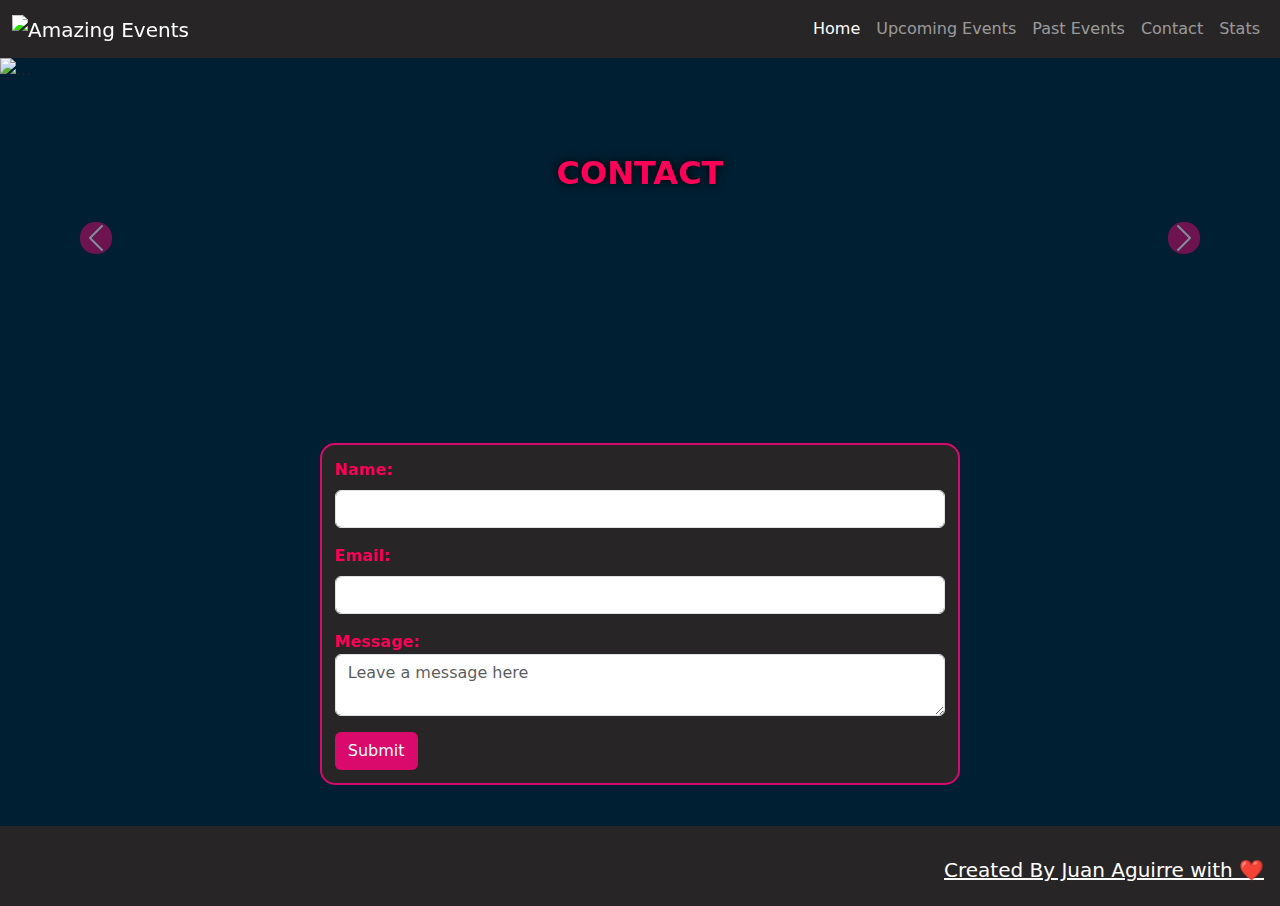
==== contact.html @ dfec8111 "Adelanto donde se arreglo banner, checkbox, cards, etc" ====
<!DOCTYPE html>
<html lang="en">
  <head>
    <meta charset="UTF-8" />
    <meta name="viewport" content="width=device-width, initial-scale=1.0" />
    <link rel="shortcut icon" href="./assets/favicon.png" type="image/x-icon" />
    <link
      href="https://cdn.jsdelivr.net/npm/bootstrap@5.3.3/dist/css/bootstrap.min.css"
      rel="stylesheet"
      integrity="sha384-QWTKZyjpPEjISv5WaRU9OFeRpok6YctnYmDr5pNlyT2bRjXh0JMhjY6hW+ALEwIH"
      crossorigin="anonymous"
    />
    <link rel="stylesheet" href="./styles/style.css" />
    <title>Amazing Events</title>
  </head>
  <body>
    <header>
      <nav class="navbar navbar-expand-md" data-bs-theme="dark">
        <div class="container-fluid">
          <a class="navbar-brand" href="#">
            <img
              src="./assets/amazing_brand.png"
              alt="Amazing Events"
              width="80"
              height="24"
            />
          </a>

          <button
            class="navbar-toggler"
            type="button"
            data-bs-toggle="collapse"
            data-bs-target="#navbarNav"
            aria-controls="navbarNav"
            aria-expanded="false"
            aria-label="Toggle navigation"
          >
            <span class="navbar-toggler-icon"></span>
          </button>
          <div
            class="collapse navbar-collapse d-flex flex-row-reverse"
            id="navbarNav"
          >
            <ul class="navbar-nav">
              <li class="nav-item">
                <a
                  class="nav-link active"
                  aria-current="page"
                  href="./index.html"
                  >Home</a
                >
              </li>
              <li class="nav-item">
                <a class="nav-link" href="./upcomingEvents.html">Upcoming Events</a>
              </li>
              <li class="nav-item">
                <a class="nav-link" href="#">Past Events</a>
              </li>
              <li class="nav-item">
                <a class="nav-link" href="./contact.html">Contact</a>
              </li>
              <li class="nav-item">
                <a class="nav-link" href="./stats.html">Stats</a>
              </li>
            </ul>
          </div>
        </div>
      </nav>
    </header>
    <main class="pb-3">
      <section class="banner position-relative">
        <div class="bannerText position-absolute w-100 text-center pt-5 z-2">
          <h2 class="pt-5 fw-bold">CONTACT</h2>
        </div>
        <div id="carouselExample" class="carousel slide">
          <div class="carousel-inner">
            <div class="carousel-item active">
              <img
                src="./assets/optional_banner_1.jpg"
                class="d-block w-100 h-100 object-fit-cover"
                alt="..."
              />
            </div>
            <div class="carousel-item">
              <img
                src="./assets/optional_banner_2.jpg"
                class="d-block w-100 h-100 object-fit-cover"
                alt="..."
              />
            </div>
            <div class="carousel-item">
              <img
                src="./assets/optional_banner_3.jpg"
                class="d-block w-100 h-100 object-fit-cover"
                alt="..."
              />
            </div>
          </div>
          <button
            class="carousel-control-prev z-3"
            type="button"
            data-bs-target="#carouselExample"
            data-bs-slide="prev"
          >
            <span class="carousel-control-prev-icon controls" aria-hidden="true"></span>
            <span class="visually-hidden">Previous</span>
          </button>
          <button
            class="carousel-control-next z-3"
            type="button"
            data-bs-target="#carouselExample"
            data-bs-slide="next"
          >
            <span class="carousel-control-next-icon controls" aria-hidden="true"></span>
            <span class="visually-hidden">Next</span>
          </button>
        </div>
      </section>

      <section class="formulario d-flex justify-content-center align-items-center">
        <form class="w-50">
            <div class="mb-3">
              <label for="name" class="form-label fw-bold">Name:</label>
              <input type="text" class="form-control" id="name" required>
            </div>
            <div class="mb-3">
              <label for="email" class="form-label fw-bold">Email:</label>
              <input type="email" class="form-control" id="email" required>
            </div>
            <div class="mb-3">
                <label for="message" class="fw-bold">Message:</label>
              <textarea class="form-control" placeholder="Leave a message here" id="message"required></textarea>
            </div>
            <button type="submit" class="btn">Submit</button>
          </form>
      </section>
    </main>
    <footer class="d-flex justify-content-between align-items-center px-3">
      <div>
        <button type="button" class="btn btnSocial btnFacebook my-1"></button>
        <button type="button" class="btn btnSocial btnWhatsApp my-1"></button>
        <button type="button" class="btn btnSocial btnInstagram my-1"></button>
    </div>
        <a href="" class="pt-2 fs-5">Created By Juan Aguirre with ❤️</a>
    </footer>

    <script
      src="https://cdn.jsdelivr.net/npm/bootstrap@5.3.3/dist/js/bootstrap.bundle.min.js"
      integrity="sha384-YvpcrYf0tY3lHB60NNkmXc5s9fDVZLESaAA55NDzOxhy9GkcIdslK1eN7N6jIeHz"
      crossorigin="anonymous"
    ></script>
  </body>
</html>
---- styles/style.css ----
header{
    background-color: #272526;
    img{
        filter: contrast(200%);
    }
}
main{
    background-color: #011F32;
    .banner{
        .bannerText{
            h2{
                color: #DA096C;
                filter: contrast(200%) drop-shadow(0 0 5px black);
            }
        }
        .controls{
            background-color: #DA096C;
            border-radius: 15px;
        }
        div{
            height: 40vh;
        }    
    }
    .btnSearch{
        background-color: #DA096C;
        &:hover{
            border: 1px solid #DA096C;
            background-color: white;
            box-shadow: inset 0 0 15px #DA096C;
        }
    }
    .cards{
        .tarjetas{
            border: 2px solid #DA096C;
            transition: ease .2s;
            &:hover{
                transform: scale(1.05);
                box-shadow: 0 0 10px #DA096C;
                margin: 2vh;
            }
        }
        .irDetails{
            background-color: #DA096C;
            color: white;
            font-weight: bold;
            &:hover{
                border: 2px solid #DA096C;
                background-color: white;
                color: #DA096C;
                text-decoration: underline;
            }
        }
    }
    .formulario{
        form{
            border: 2px solid #DA096C;
            background-color: #272526;
            padding: 1vw;
            margin: 2vw;
            border-radius: 15px;
            color: #DA096C;
            label{
                filter: contrast(200%);
            }
            button{
                background-color: #DA096C;
                color: white;
                &:hover{
                    border: 2px solid #DA096C;
                    background-color: white;
                    color: #DA096C;
                    font-weight: bold;
                    text-decoration: underline;
                }
            }
        }
    }
}
footer{
    height: auto;
    width: 100%;
    background-color: #272526;
    .btnSocial{
        height: 8vh;
        width: 8vh;
        border: none;
        background-position: center;
        background-size: 100% 100%;
        transition: ease .2s;
        &:hover{
            box-shadow: 0 0 1vw #DA096C;
            margin: 0 .2vw;
            transform: scale(1.05);
        }
    }
    .btnFacebook{
        background-image: url(/assets/facebook.png);
    }
    .btnWhatsApp{
        background-image: url(/assets/whatsapp.png);
    }
    .btnInstagram{
        background-image: url(/assets/instagram.png);
    }
    a{
        color: white;
        transition: ease .1s;
        &:hover{
            font-weight: bold;
            filter: drop-shadow(0 0 10px #DA096C);
        }
    }
}
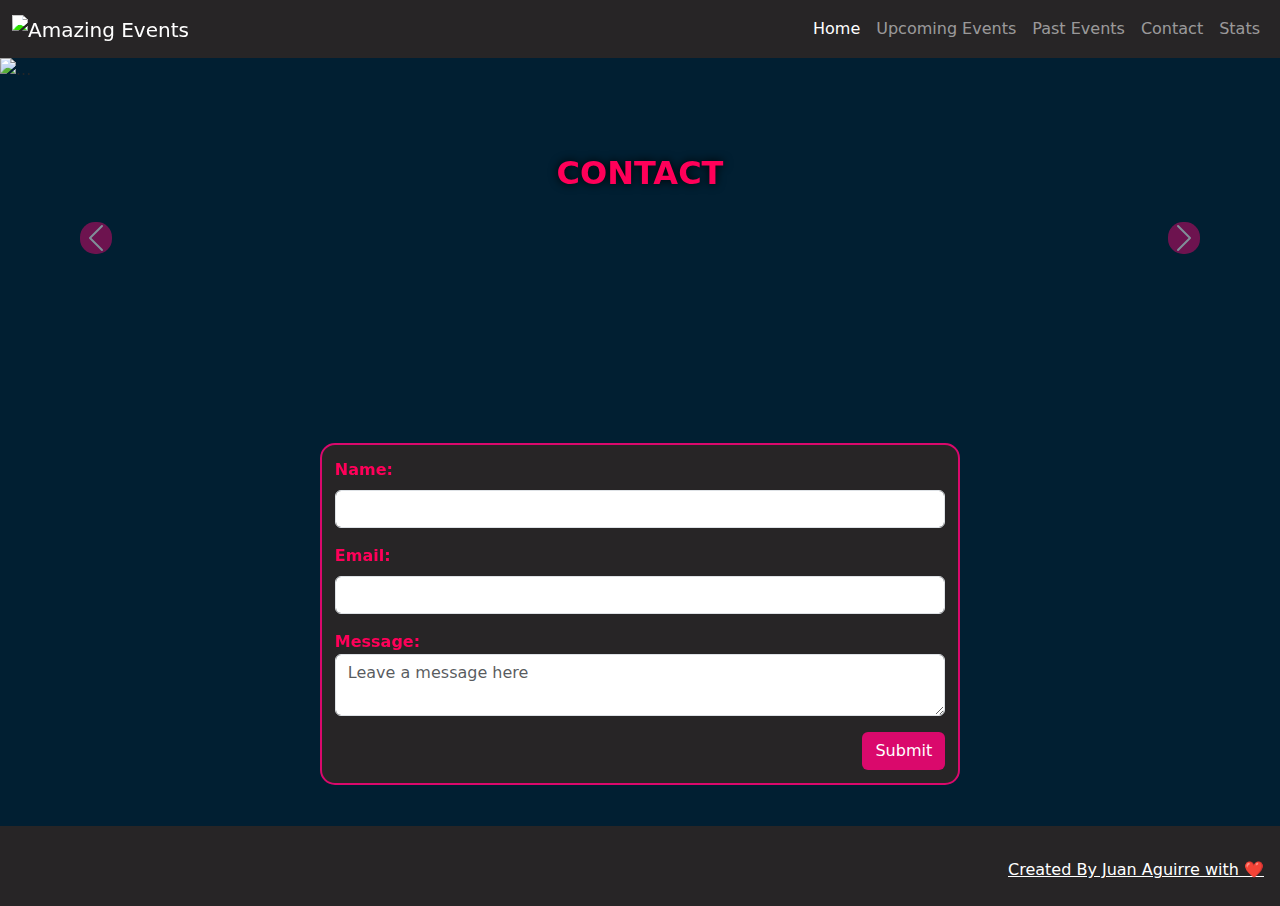
==== commit 0f0ad76e: "Casi finalizando" ====
--- a/contact.html
+++ b/contact.html
@@ -17,7 +17,7 @@
     <header>
       <nav class="navbar navbar-expand-md" data-bs-theme="dark">
         <div class="container-fluid">
-          <a class="navbar-brand" href="#">
+          <a class="navbar-brand" href="./index.html">
             <img
               src="./assets/amazing_brand.png"
               alt="Amazing Events"
@@ -38,14 +38,16 @@
             <span class="navbar-toggler-icon"></span>
           </button>
           <div
-            class="collapse navbar-collapse d-flex flex-row-reverse"
+            class="collapse navbar-collapse"
             id="navbarNav"
           >
+          <div class="d-flex w-100 justify-content-end">
+
             <ul class="navbar-nav">
               <li class="nav-item">
                 <a
-                  class="nav-link active"
-                  aria-current="page"
+                class="nav-link active"
+                aria-current="page"
                   href="./index.html"
                   >Home</a
                 >
@@ -54,7 +56,7 @@
                 <a class="nav-link" href="./upcomingEvents.html">Upcoming Events</a>
               </li>
               <li class="nav-item">
-                <a class="nav-link" href="#">Past Events</a>
+                <a class="nav-link" href="./pastEvents.html">Past Events</a>
               </li>
               <li class="nav-item">
                 <a class="nav-link" href="./contact.html">Contact</a>
@@ -63,6 +65,7 @@
                 <a class="nav-link" href="./stats.html">Stats</a>
               </li>
             </ul>
+          </div>
           </div>
         </div>
       </nav>
@@ -131,7 +134,9 @@
                 <label for="message" class="fw-bold">Message:</label>
               <textarea class="form-control" placeholder="Leave a message here" id="message"required></textarea>
             </div>
-            <button type="submit" class="btn">Submit</button>
+            <div class="d-flex justify-content-end">
+              <button type="submit" class="btn ">Submit</button>
+            </div>
           </form>
       </section>
     </main>
@@ -141,7 +146,7 @@
         <button type="button" class="btn btnSocial btnWhatsApp my-1"></button>
         <button type="button" class="btn btnSocial btnInstagram my-1"></button>
     </div>
-        <a href="" class="pt-2 fs-5">Created By Juan Aguirre with ❤️</a>
+        <a href="" class="pt-2 fs-6">Created By Juan Aguirre with ❤️</a>
     </footer>
 
     <script
--- a/styles/style.css
+++ b/styles/style.css
@@ -76,6 +76,12 @@
             }
         }
     }
+    .cardDetails{
+        border: 2px solid #DA096C;
+        img{
+            filter: blur(0.8);
+        }
+    }
 }
 footer{
     height: auto;
@@ -107,7 +113,6 @@
         color: white;
         transition: ease .1s;
         &:hover{
-            font-weight: bold;
             filter: drop-shadow(0 0 10px #DA096C);
         }
     }
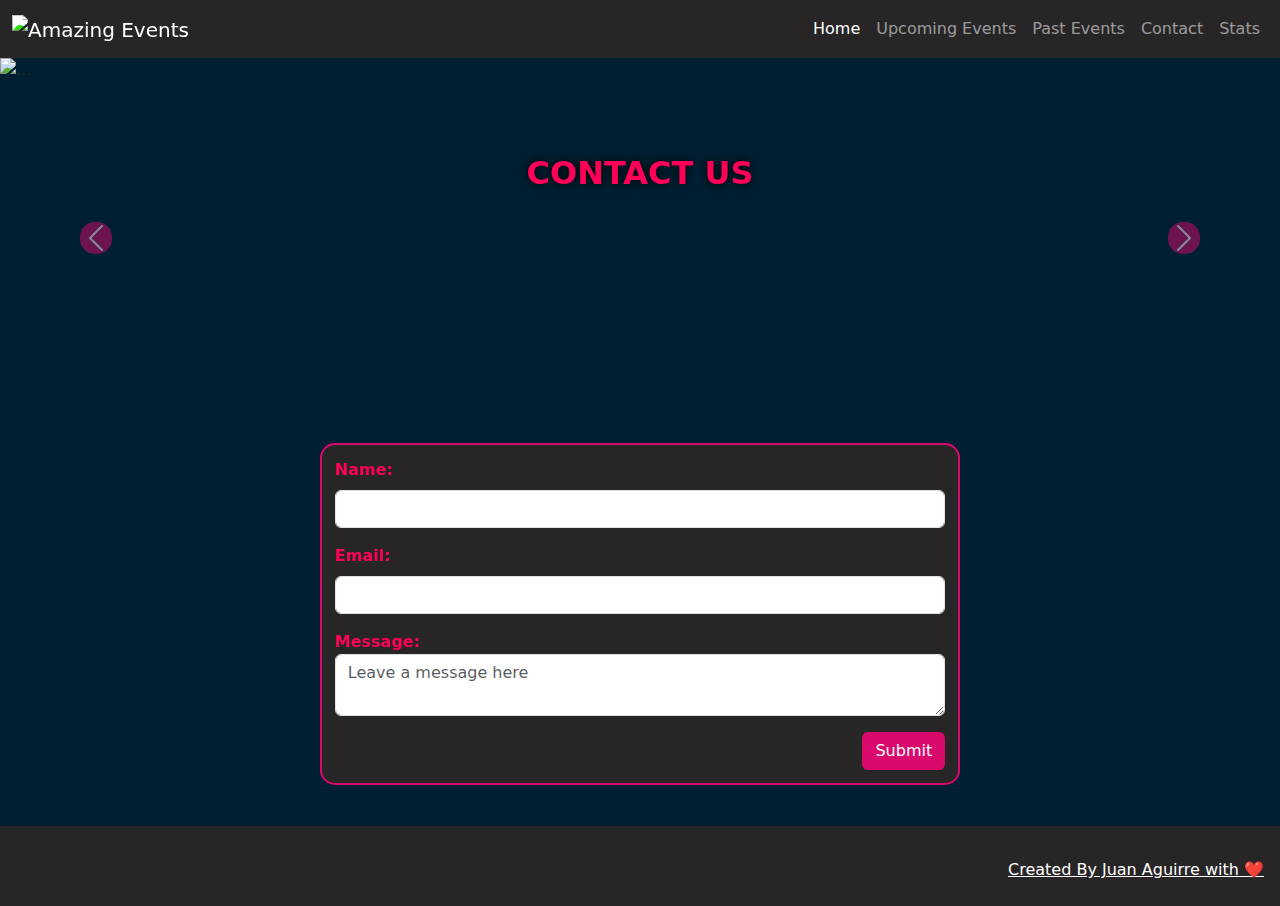
==== commit f74a09fe: "Entrega final para revision Mindhub" ====
--- a/contact.html
+++ b/contact.html
@@ -1,16 +1,15 @@
 <!DOCTYPE html>
 <html lang="en">
   <head>
-    <meta charset="UTF-8" />
-    <meta name="viewport" content="width=device-width, initial-scale=1.0" />
-    <link rel="shortcut icon" href="./assets/favicon.png" type="image/x-icon" />
+    <meta charset="UTF-8">
+    <meta name="viewport" content="width=device-width, initial-scale=1.0">
+    <link rel="shortcut icon" href="./assets/favicon.png" type="image/x-icon">
     <link
       href="https://cdn.jsdelivr.net/npm/bootstrap@5.3.3/dist/css/bootstrap.min.css"
       rel="stylesheet"
       integrity="sha384-QWTKZyjpPEjISv5WaRU9OFeRpok6YctnYmDr5pNlyT2bRjXh0JMhjY6hW+ALEwIH"
-      crossorigin="anonymous"
-    />
-    <link rel="stylesheet" href="./styles/style.css" />
+      crossorigin="anonymous">
+    <link rel="stylesheet" href="./styles/style.css">
     <title>Amazing Events</title>
   </head>
   <body>
@@ -23,7 +22,7 @@
               alt="Amazing Events"
               width="80"
               height="24"
-            />
+              >
           </a>
 
           <button
@@ -73,7 +72,7 @@
     <main class="pb-3">
       <section class="banner position-relative">
         <div class="bannerText position-absolute w-100 text-center pt-5 z-2">
-          <h2 class="pt-5 fw-bold">CONTACT</h2>
+          <h2 class="pt-5 fw-bold">CONTACT US</h2>
         </div>
         <div id="carouselExample" class="carousel slide">
           <div class="carousel-inner">
@@ -82,21 +81,21 @@
                 src="./assets/optional_banner_1.jpg"
                 class="d-block w-100 h-100 object-fit-cover"
                 alt="..."
-              />
+              >
             </div>
             <div class="carousel-item">
               <img
                 src="./assets/optional_banner_2.jpg"
                 class="d-block w-100 h-100 object-fit-cover"
                 alt="..."
-              />
+              >
             </div>
             <div class="carousel-item">
               <img
                 src="./assets/optional_banner_3.jpg"
                 class="d-block w-100 h-100 object-fit-cover"
                 alt="..."
-              />
+              >
             </div>
           </div>
           <button
@@ -132,7 +131,7 @@
             </div>
             <div class="mb-3">
                 <label for="message" class="fw-bold">Message:</label>
-              <textarea class="form-control" placeholder="Leave a message here" id="message"required></textarea>
+              <textarea class="form-control" placeholder="Leave a message here" id="message" required></textarea>
             </div>
             <div class="d-flex justify-content-end">
               <button type="submit" class="btn ">Submit</button>
